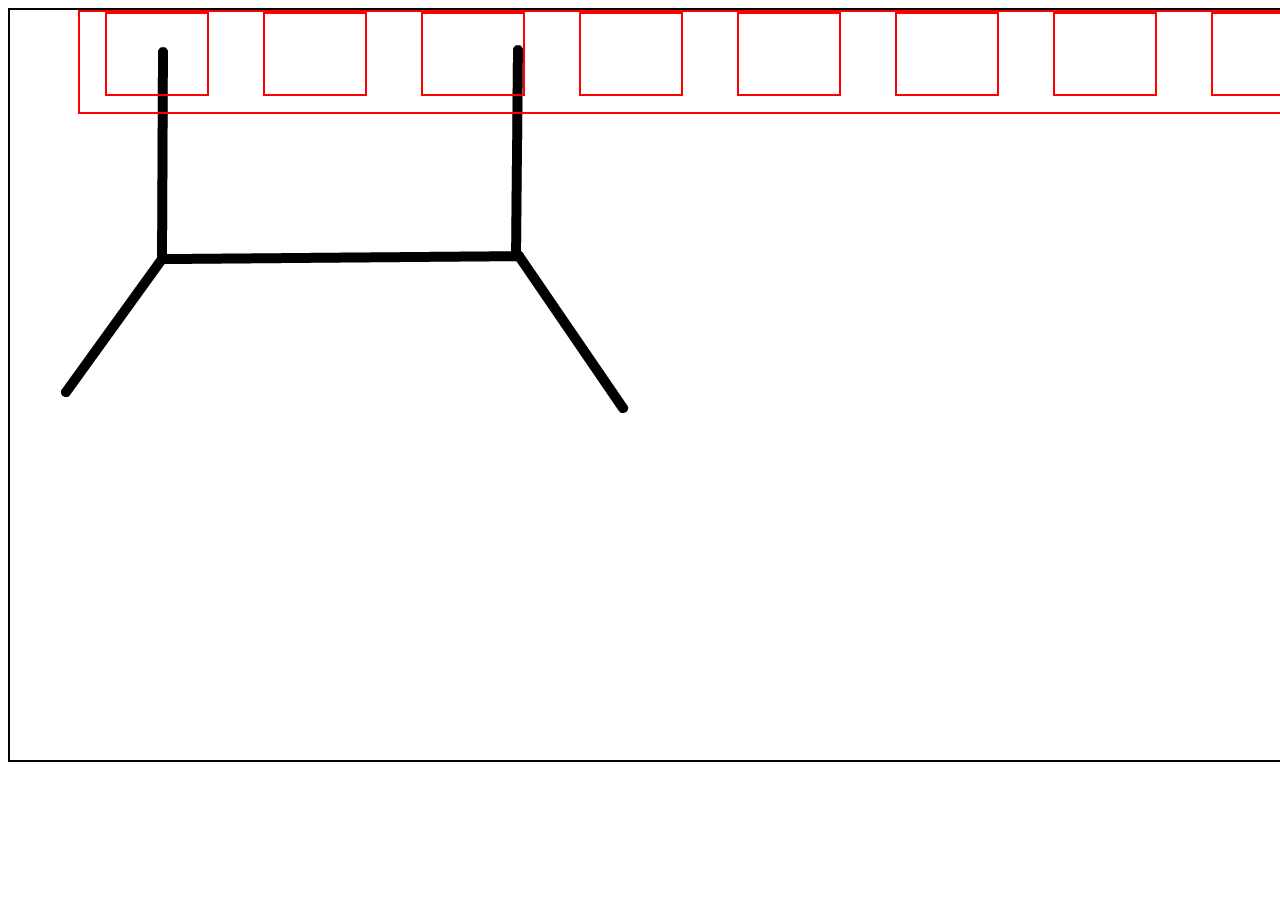
==== project-one/index.html @ a1b0f3d0 "added basic inventory and checkInventoryFree free" ====
<!DOCTYPE html>
<html>
<head>

	<script src="https://cdnjs.cloudflare.com/ajax/libs/jquery/3.2.1/jquery.min.js"></script>
	<script src="js/main.js" type="text/javascript"></script>
	<link rel="stylesheet" type="text/css" href="css/style.css">
	<title>Sparta Escape</title>
</head>
<body>
<div class="main-container">
	<div class="inventory">
		<div class="inventory-box">
			
		</div>
		<div class="inventory-box">
			
		</div>
		<div class="inventory-box">
			
		</div>
		<div class="inventory-box">
			
		</div>

		<div class="inventory-box">
			
		</div>
		<div class="inventory-box">
			
		</div>

		<div class="inventory-box">
			
		</div>
		<div class="inventory-box">
			
		</div>


	</div>
	
</div>

</body>
</html>
---- project-one/css/style.css ----
body {
	background-image: url('../images/test.png');
	background-repeat: no-repeat;
}

.main-container {
	border: solid black 2px;
	width: 1400px;
	height: 750px;
	margin: 0 auto;
}

.inventory {
	border: solid red 2px;
	width: 90%;
	height: 100px;
	margin: 0 auto;
}

.inventory-box {
	border: solid red 2px;
	width: 100px;
	height: 80px;
	margin-left: 25px;
	margin-right: 25px;
	display: inline-block;
	background-image: none;
	background-size: 100%;
	background-repeat: no-repeat;
}
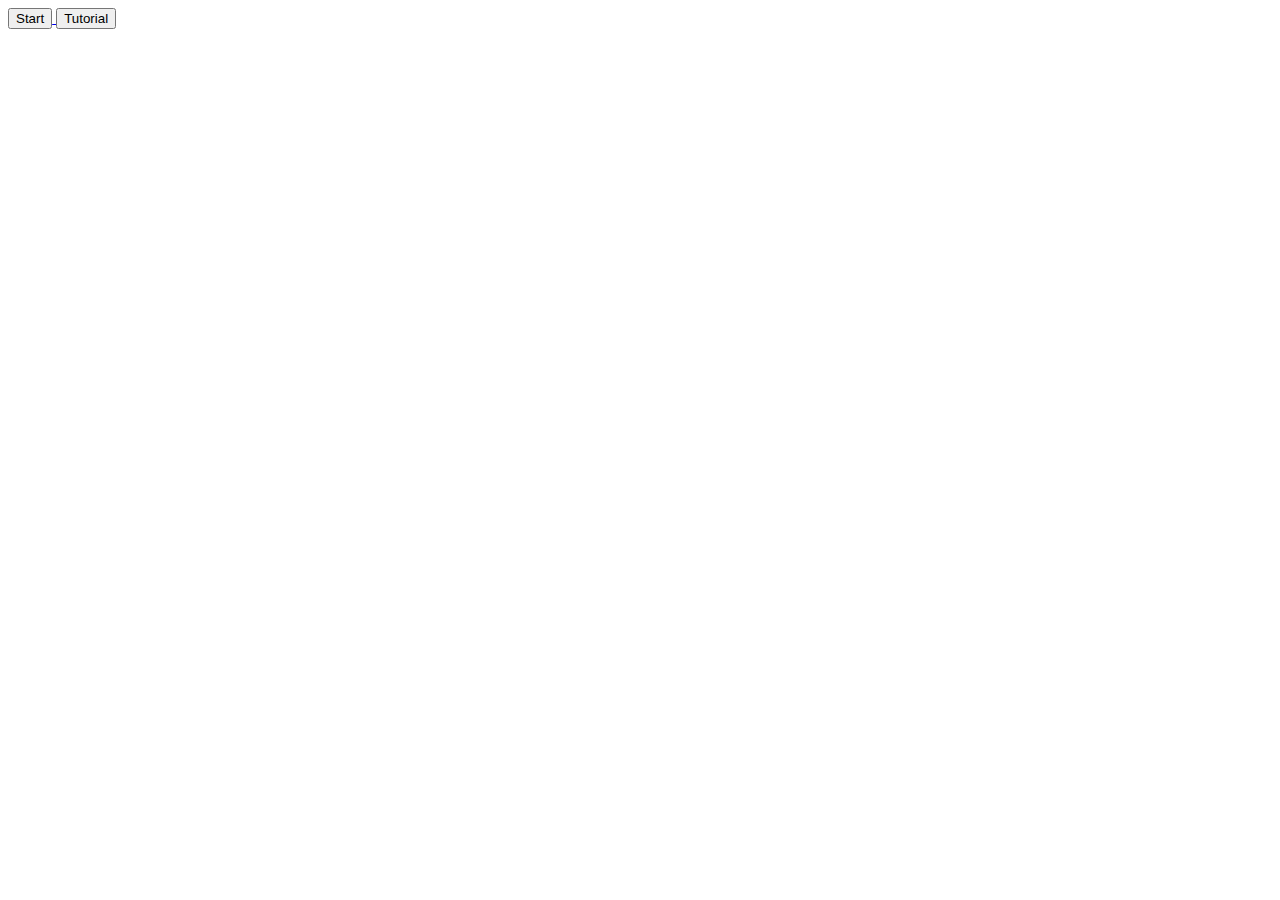
==== commit e121a9b5: "timer added with local storage" ====
--- a/project-one/index.html
+++ b/project-one/index.html
@@ -1,46 +1,18 @@
 <!DOCTYPE html>
 <html>
 <head>
-
 	<script src="https://cdnjs.cloudflare.com/ajax/libs/jquery/3.2.1/jquery.min.js"></script>
 	<script src="js/main.js" type="text/javascript"></script>
-	<link rel="stylesheet" type="text/css" href="css/style.css">
-	<title>Sparta Escape</title>
+	<link rel="stylesheet" type="text/css" href="css/homepage.css">
+	<title>SPARTA</title>
 </head>
 <body>
-<div class="main-container">
-	<div class="inventory">
-		<div class="inventory-box">
-			
-		</div>
-		<div class="inventory-box">
-			
-		</div>
-		<div class="inventory-box">
-			
-		</div>
-		<div class="inventory-box">
-			
-		</div>
-
-		<div class="inventory-box">
-			
-		</div>
-		<div class="inventory-box">
-			
-		</div>
-
-		<div class="inventory-box">
-			
-		</div>
-		<div class="inventory-box">
-			
-		</div>
-
-
+	<div id="button-container">
+		<a href="pages/room1.html">
+			<button class="button">Start</button>
+			<button class="button">Tutorial</button>
+		</a>
 	</div>
-	
-</div>
-
+ 
 </body>
 </html>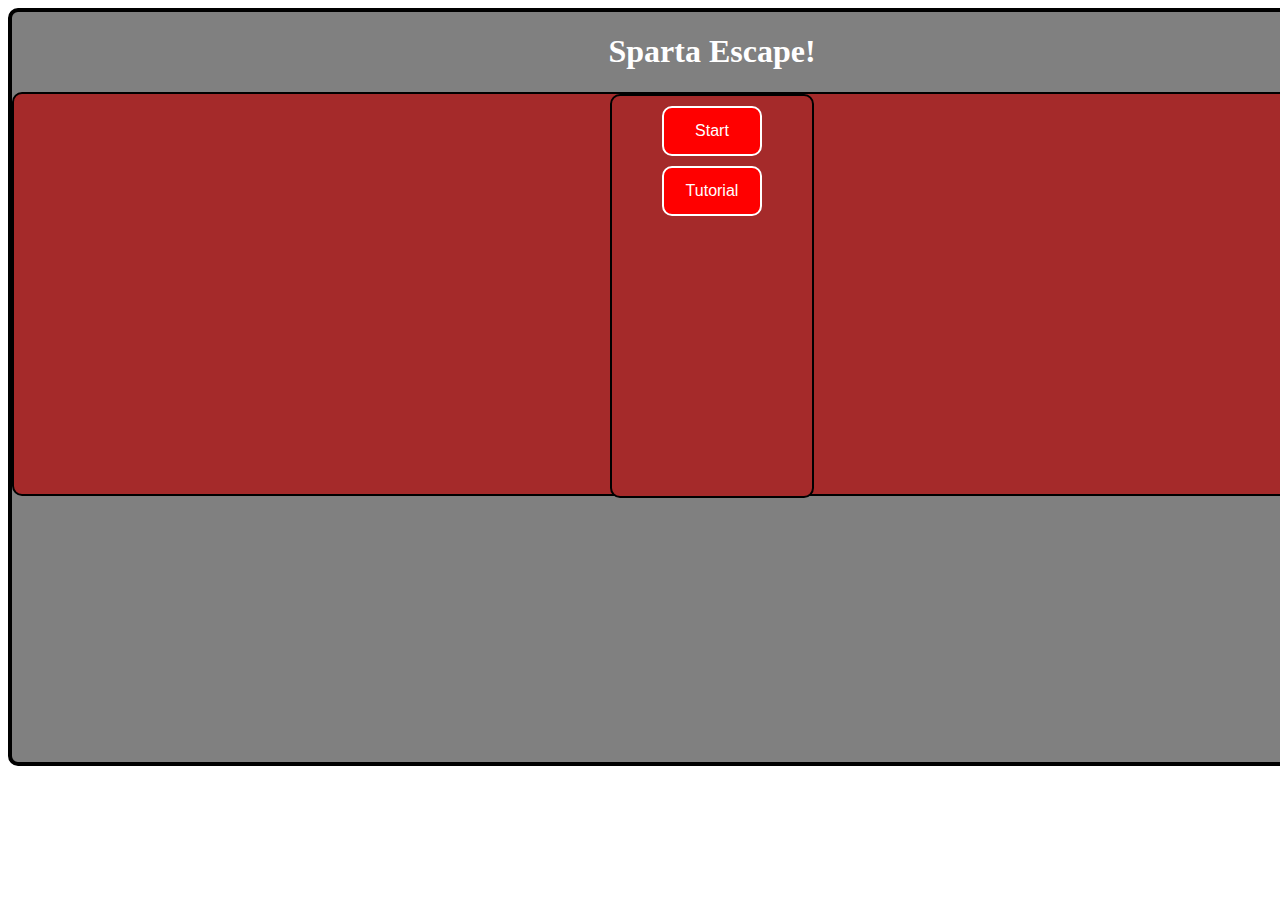
==== commit 020a7543: "added room three" ====
--- a/project-one/index.html
+++ b/project-one/index.html
@@ -7,11 +7,16 @@
 	<title>SPARTA</title>
 </head>
 <body>
-	<div id="button-container">
-		<a href="pages/room1.html">
-			<button class="button">Start</button>
-			<button class="button">Tutorial</button>
-		</a>
+	<div id="container">
+		<h1 id ="title">Sparta Escape!</h1>
+		<div id="button-container">
+			<div id="button-area">
+				<a href="pages/room1.html">
+					<button class="button">Start</button>
+				</a>
+				<button class="button" id="tutorialButton">Tutorial</button>
+			</div>
+		</div>
 	</div>
  
 </body>
--- a/project-one/css/homepage.css
+++ b/project-one/css/homepage.css
@@ -0,0 +1,70 @@
+.button {
+	border: solid 2px white;
+	border-radius: 10px;
+	background-color: red;
+	font-size: 16px;
+	color: white;
+	width: 100px;
+	height: 50px;
+	margin: 0 auto;
+	margin-top: 10px;
+
+
+}
+
+#title {
+	text-align: center;
+	color: white;
+}
+
+#button-container {
+	border: solid 2px black;
+	border-radius: 10px;
+	background-color: brown;
+	width: auto;
+	height: 400px;
+	margin: auto;
+	text-align: center;
+}
+
+#button-area {
+	border: solid 2px black;
+	border-radius: 10px;
+	background-color: brown;
+	width: 200px;
+	height: 400px;
+	margin: auto;
+	text-align: center;
+}
+
+
+.messageBox {
+	width: 400px;
+	height: 150px;
+	border: solid black 2px;
+	border-radius: 10px;
+	background-color: green;
+	text-align: center;
+	color: white;
+	opacity: 0.9;
+	position: absolute;
+	left: 100px;
+	top: 150px;
+}
+
+#closeButton {
+	border-radius: 100%;
+	width: 20px;
+	height: 20px;
+	float: right;
+	text-align: center;
+}
+
+#container {
+	border: solid black 4px;
+	background-color: grey;
+	border-radius: 10px;
+	width: 1400px;
+	height: 750px;
+	margin: 0 auto;
+}